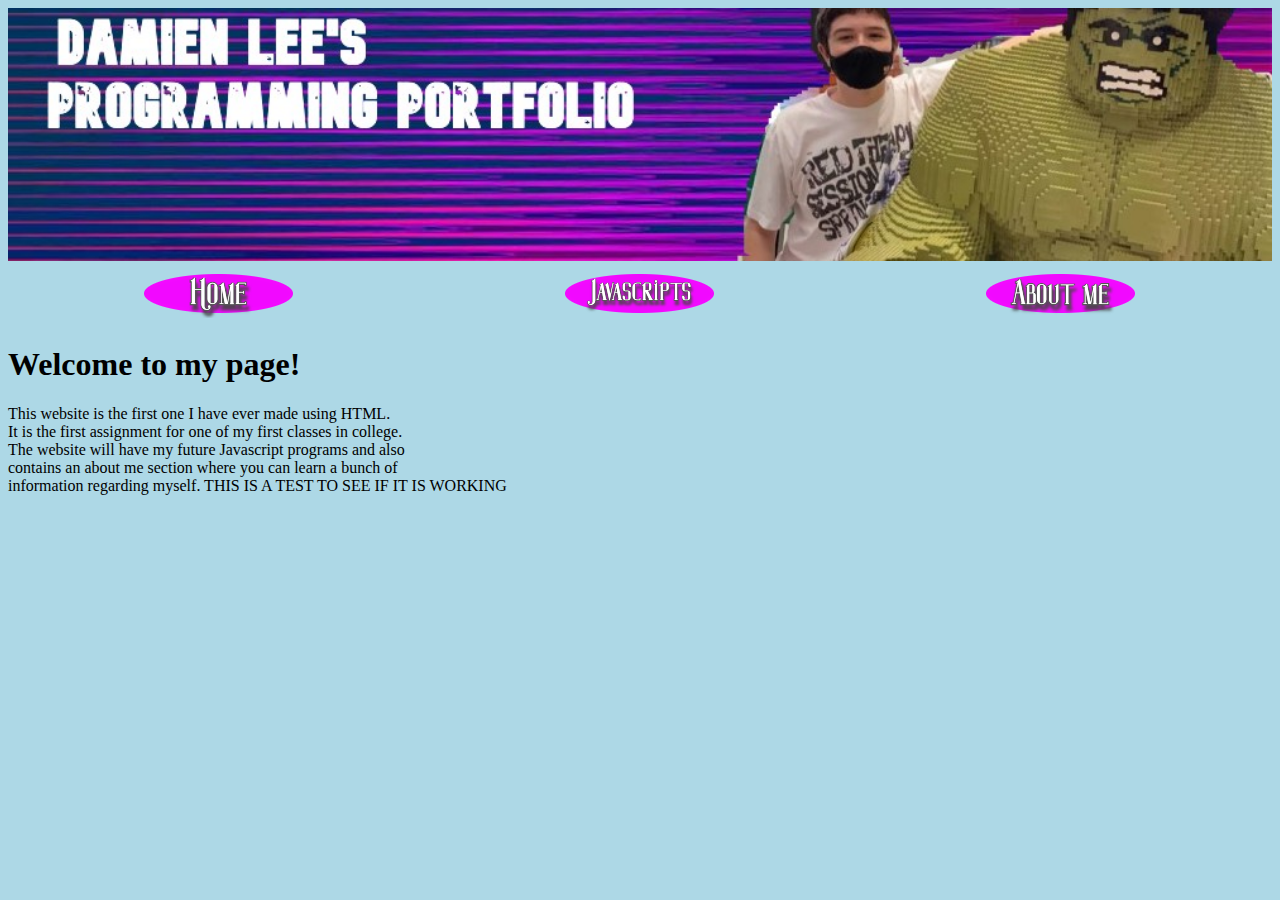
==== index.html @ c70fe454 "Update index.html" ====
<!DOCTYPE html>
<html>
    <head>
        <meta charset="utf-8">
        <title>Programming Portfolio</title>
        <link rel="stylesheet" href="damien.css">
    </head>
    <body id="bodyindex">  
            <img src="mybanner.jpeg" alt="Banner" id="banner">
            <table id="nav-table">
                <thead>
                    <tr>
                        <th id="nav-id"><a href="index.html"><img src="home.png" alt="Home" id="home-button"></a></th>
                        <th id="nav-id"><a href="javascripts.html"><img src="Javascripts.png" alt="Javascripts"></a></th>
                        <th id="nav-id"><a href="about.html"><img src="about.png" alt="About me"></a></th>
                    </tr>
                </thead>
            </table>
            <h1 id="index-h1"> Welcome to my page!</h1>
            <p id="index-p"> This website is the first one I have ever made using HTML.<br>
                It is the first assignment for one of my first classes in college.<br>
                The website will have my future Javascript programs and also<br>
                contains an about me section where you can learn a bunch of<br>
                information regarding myself. THIS IS A TEST TO SEE IF IT IS WORKING
            </p>    
    </body>
</html>
---- damien.css ----
#bodyindex, #bodyjavascripts {
                background-color: lightblue;
                 }
            #banner {
                        width: 100%;
                        margin-top: 0px;
                        margin-left: 0px;
                        margin-right: 0px;
                    }
            #nav-table {
                        width: 100%;
                       }
            #nav-id {
                        width: 350px;
                        text-align:center;
                    }
            #home-button {
                        width: 350
                         }
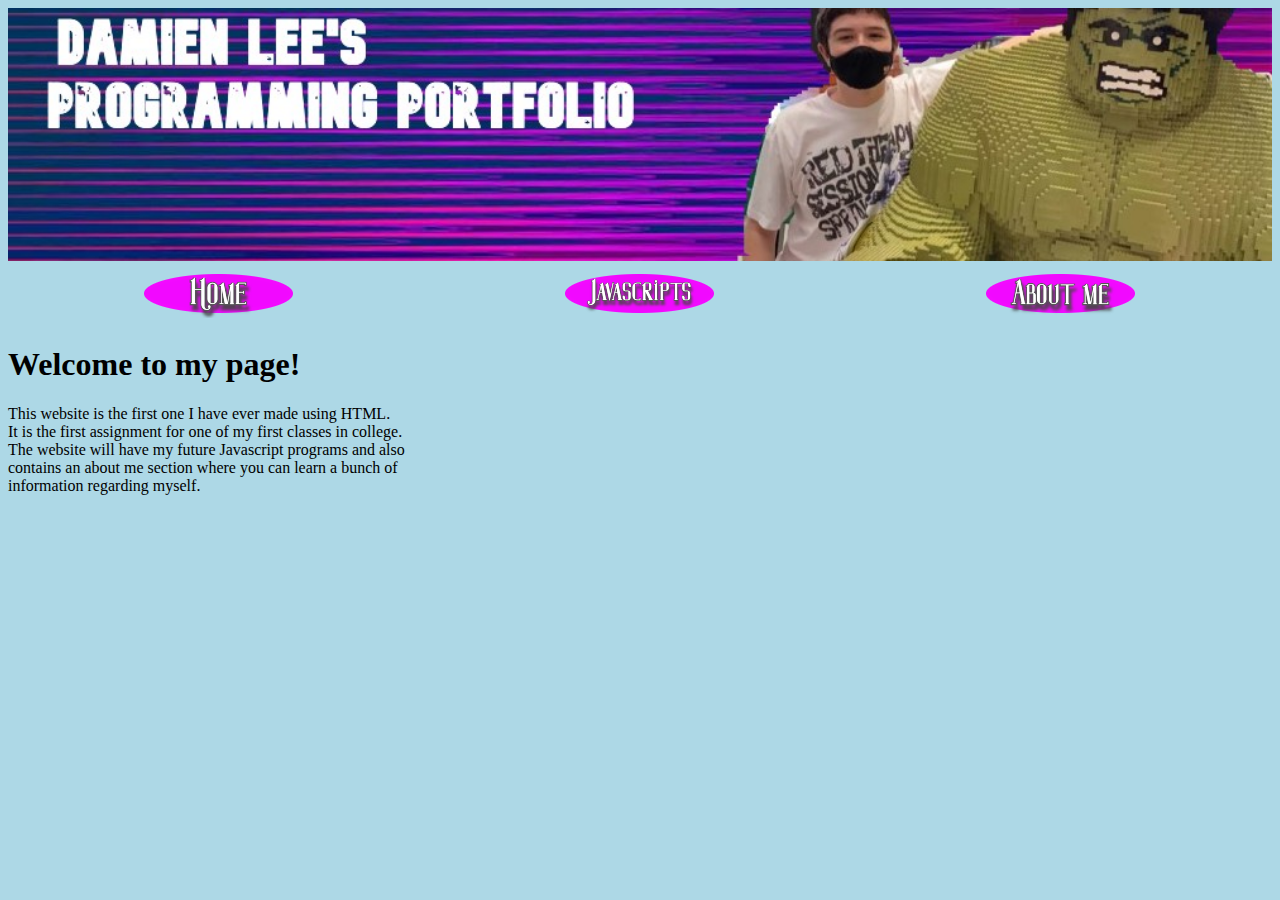
==== commit 7534b731: "Update index.html" ====
--- a/index.html
+++ b/index.html
@@ -21,7 +21,7 @@
                 It is the first assignment for one of my first classes in college.<br>
                 The website will have my future Javascript programs and also<br>
                 contains an about me section where you can learn a bunch of<br>
-                information regarding myself. THIS IS A TEST TO SEE IF IT IS WORKING
+                information regarding myself.
             </p>    
     </body>
 </html>
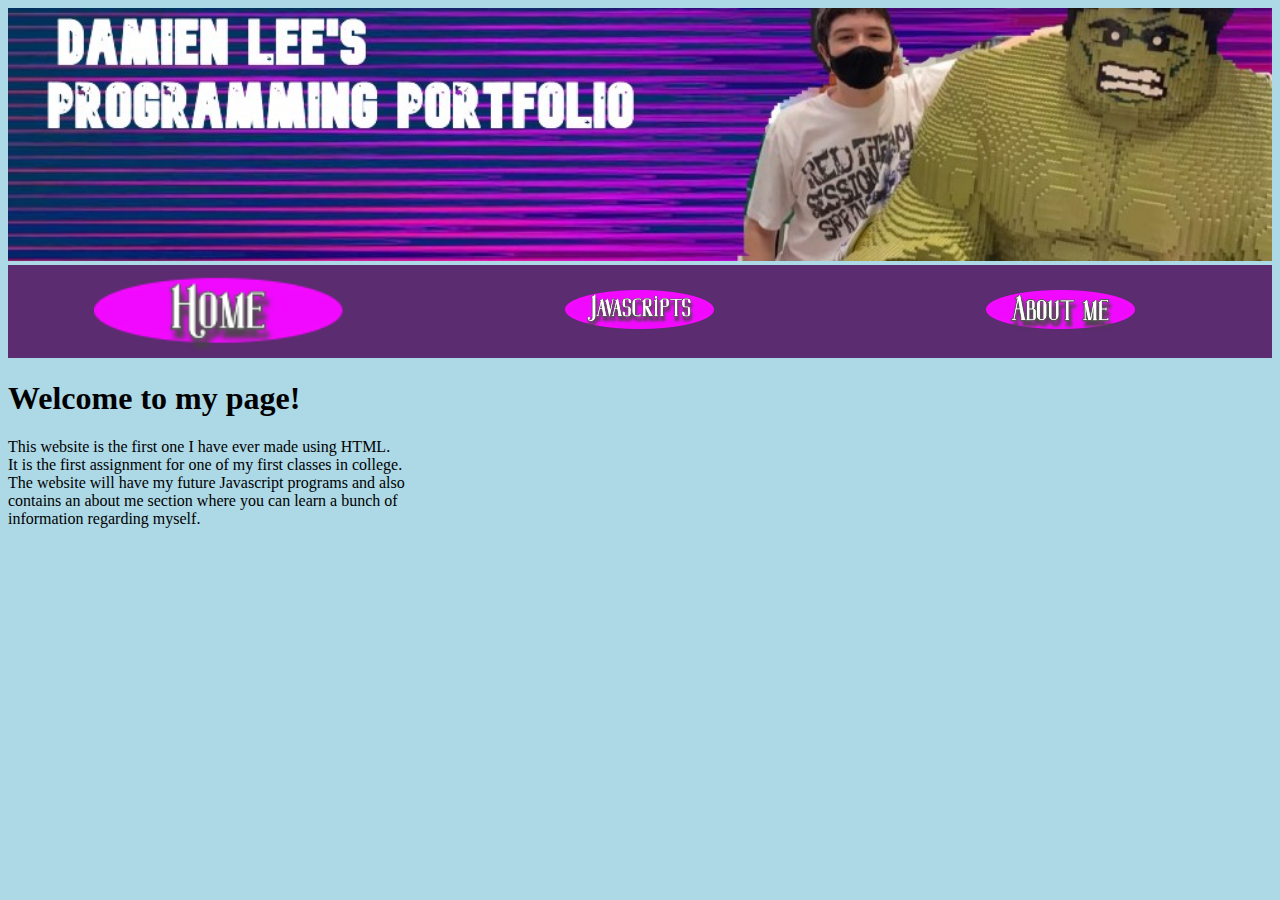
==== commit 641a7d6c: "Update index.html" ====
--- a/index.html
+++ b/index.html
@@ -11,8 +11,8 @@
                 <thead>
                     <tr>
                         <th id="nav-id"><a href="index.html"><img src="home.png" alt="Home" id="home-button"></a></th>
-                        <th id="nav-id"><a href="javascripts.html"><img src="Javascripts.png" alt="Javascripts"></a></th>
-                        <th id="nav-id"><a href="about.html"><img src="about.png" alt="About me"></a></th>
+                        <th id="nav-id"><a href="javascripts.html"><img src="Javascripts.png" alt="Javascripts" id="java-button"></a></th>
+                        <th id="nav-id"><a href="about.html"><img src="about.png" alt="About me" id="about-button"></a></th>
                     </tr>
                 </thead>
             </table>
--- a/damien.css
+++ b/damien.css
@@ -10,12 +10,14 @@
                     }
             #nav-table {
                         width: 100%;
+                        background-color: rgb(91,44,111);
+                        margin-top: 0px;
                        }
             #nav-id {
                         width: 350px;
                         text-align:center;
                     }
             #home-button {
-                        width: 350
+                        width: 250px;
                          }
             
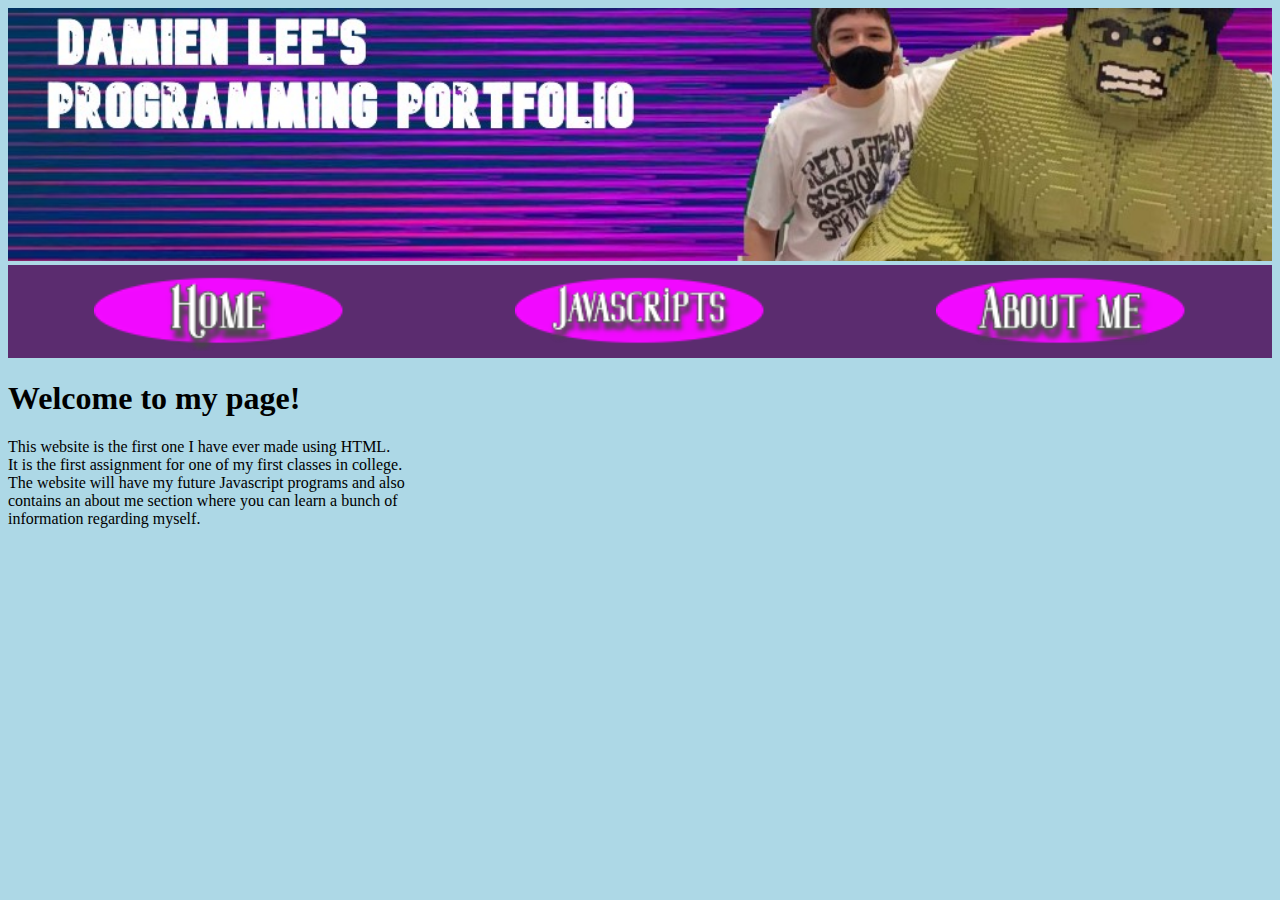
==== commit 1e08e192: "Update index.html" ====
--- a/index.html
+++ b/index.html
@@ -5,8 +5,10 @@
         <title>Programming Portfolio</title>
         <link rel="stylesheet" href="damien.css">
     </head>
-    <body id="bodyindex">  
+    <body id="bodyindex">
+        <div id="banner-div">
             <img src="mybanner.jpeg" alt="Banner" id="banner">
+        </div>
             <table id="nav-table">
                 <thead>
                     <tr>
@@ -16,6 +18,7 @@
                     </tr>
                 </thead>
             </table>
+        <div id="content">
             <h1 id="index-h1"> Welcome to my page!</h1>
             <p id="index-p"> This website is the first one I have ever made using HTML.<br>
                 It is the first assignment for one of my first classes in college.<br>
@@ -23,5 +26,6 @@
                 contains an about me section where you can learn a bunch of<br>
                 information regarding myself.
             </p>    
+        </div>
     </body>
 </html>
--- a/damien.css
+++ b/damien.css
@@ -20,4 +20,16 @@
             #home-button {
                         width: 250px;
                          }
-            
+            #java-button {
+                        width: 250px;
+                         }
+            #about-button {
+                        width: 250px;
+                          }
+            #bodyaboutme {
+                        background-image: url("myBackground.jpeg");
+                        background-repeat: no-repeat;
+                        background-size: cover;
+                        height: 1920px;
+                         }
+                      
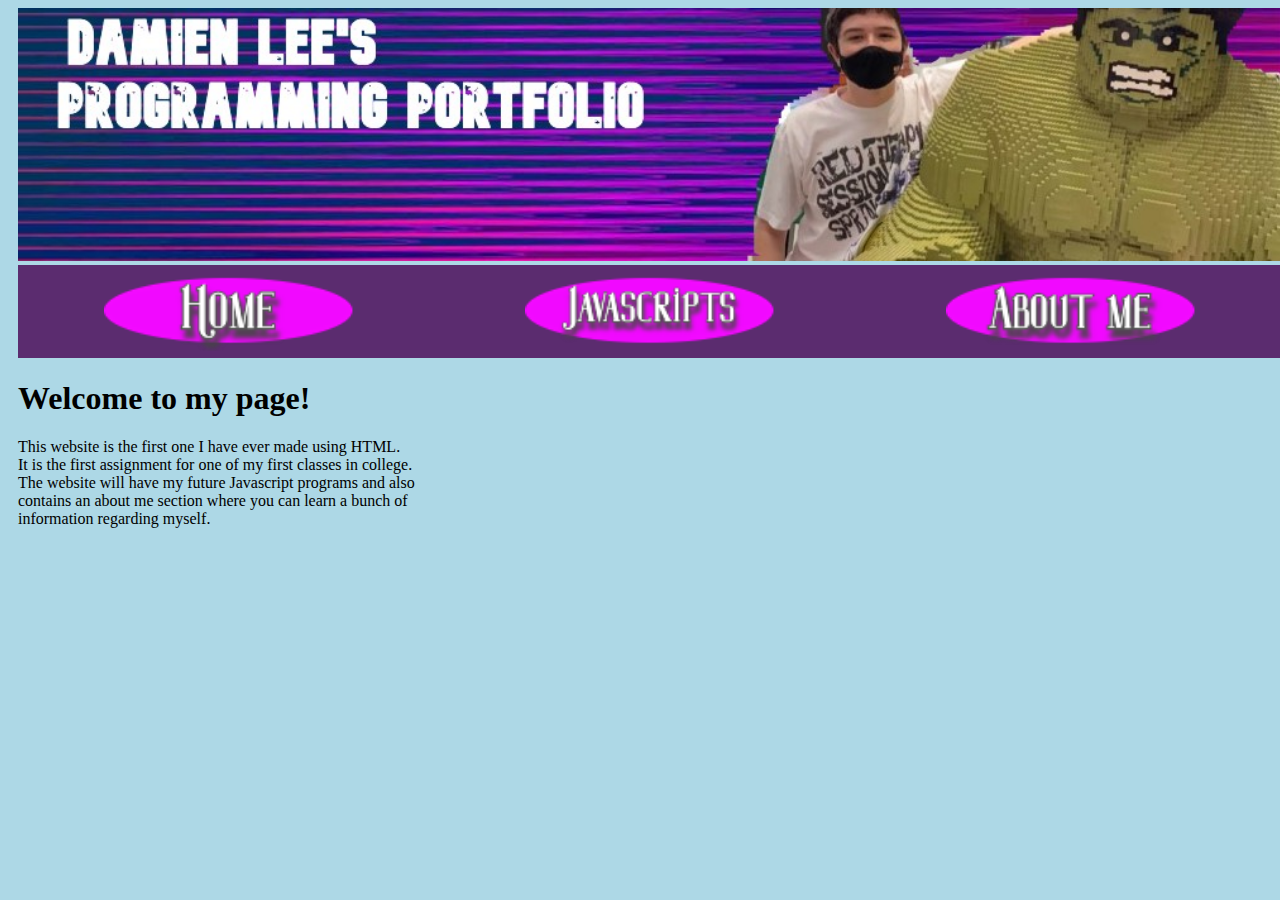
==== commit 8810bf5e: "Update index.html" ====
--- a/index.html
+++ b/index.html
@@ -6,9 +6,8 @@
         <link rel="stylesheet" href="damien.css">
     </head>
     <body id="bodyindex">
-        <div id="banner-div">
+        <div id="wrapper">
             <img src="mybanner.jpeg" alt="Banner" id="banner">
-        </div>
             <table id="nav-table">
                 <thead>
                     <tr>
@@ -18,14 +17,15 @@
                     </tr>
                 </thead>
             </table>
-        <div id="content">
+         <div id="content">
             <h1 id="index-h1"> Welcome to my page!</h1>
             <p id="index-p"> This website is the first one I have ever made using HTML.<br>
                 It is the first assignment for one of my first classes in college.<br>
                 The website will have my future Javascript programs and also<br>
                 contains an about me section where you can learn a bunch of<br>
                 information regarding myself.
-            </p>    
+            </p> 
+         </div>
         </div>
     </body>
 </html>
--- a/damien.css
+++ b/damien.css
@@ -32,4 +32,11 @@
                         background-size: cover;
                         height: 1920px;
                          }
+            #wrapper {
+                        width: 100%;
+                        margin-left: auto;
+                        margin-right: auto;
+                        padding-left: 10px;
+                        padding-right: 10px;
+                     }
                       
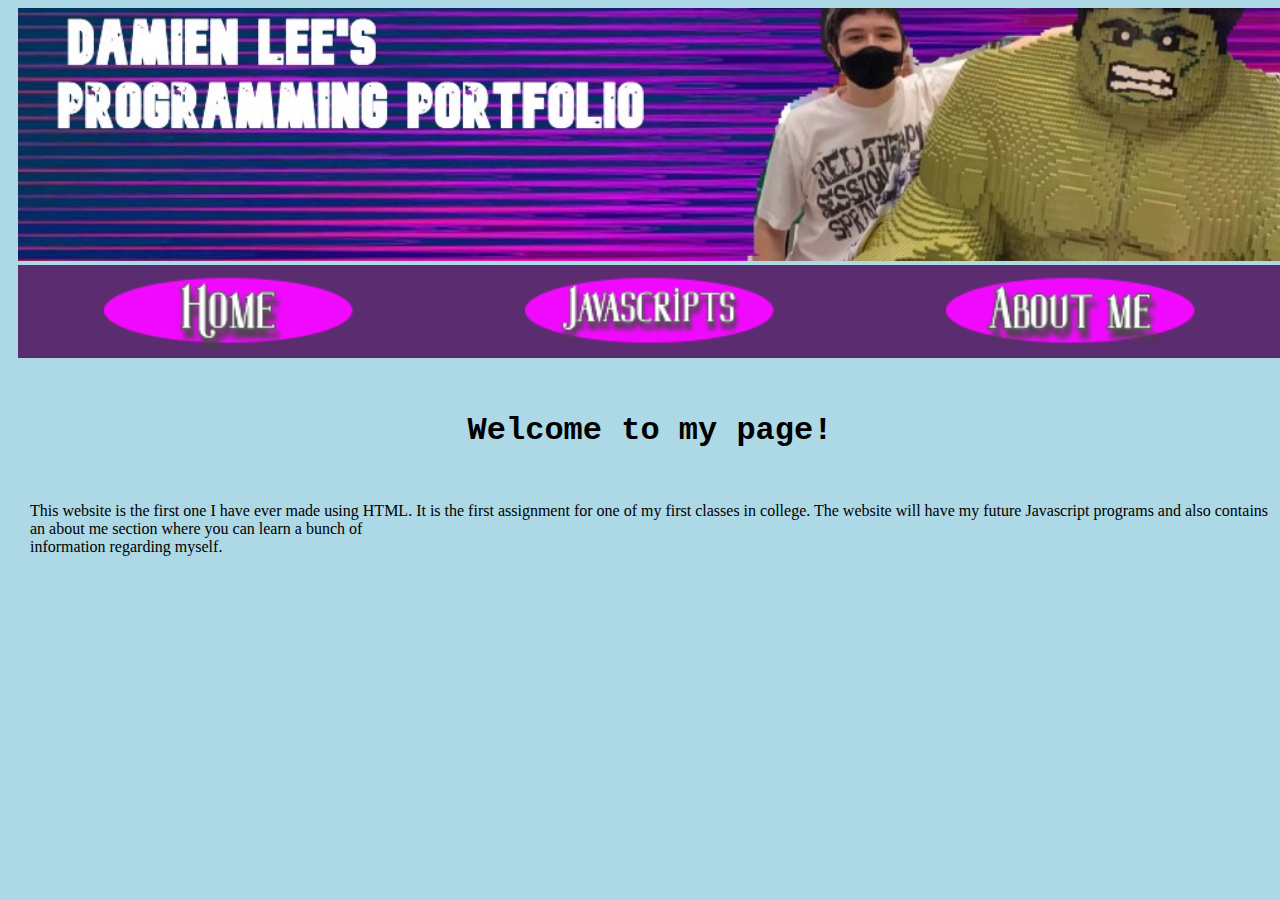
==== commit ab758794: "Update index.html" ====
--- a/index.html
+++ b/index.html
@@ -19,9 +19,9 @@
             </table>
          <div id="content">
             <h1 id="index-h1"> Welcome to my page!</h1>
-            <p id="index-p"> This website is the first one I have ever made using HTML.<br>
-                It is the first assignment for one of my first classes in college.<br>
-                The website will have my future Javascript programs and also<br>
+            <p id="index-p"> This website is the first one I have ever made using HTML.
+                It is the first assignment for one of my first classes in college.
+                The website will have my future Javascript programs and also
                 contains an about me section where you can learn a bunch of<br>
                 information regarding myself.
             </p> 
--- a/damien.css
+++ b/damien.css
@@ -39,4 +39,13 @@
                         padding-left: 10px;
                         padding-right: 10px;
                      }
+            #content {
+                        margin-left: 12px;
+                        margin-right: 12px;
+                     }
+            h1 {
+                        padding: 32px;
+                        text-align: center;
+                        font-family: courier new;
+               }
                       
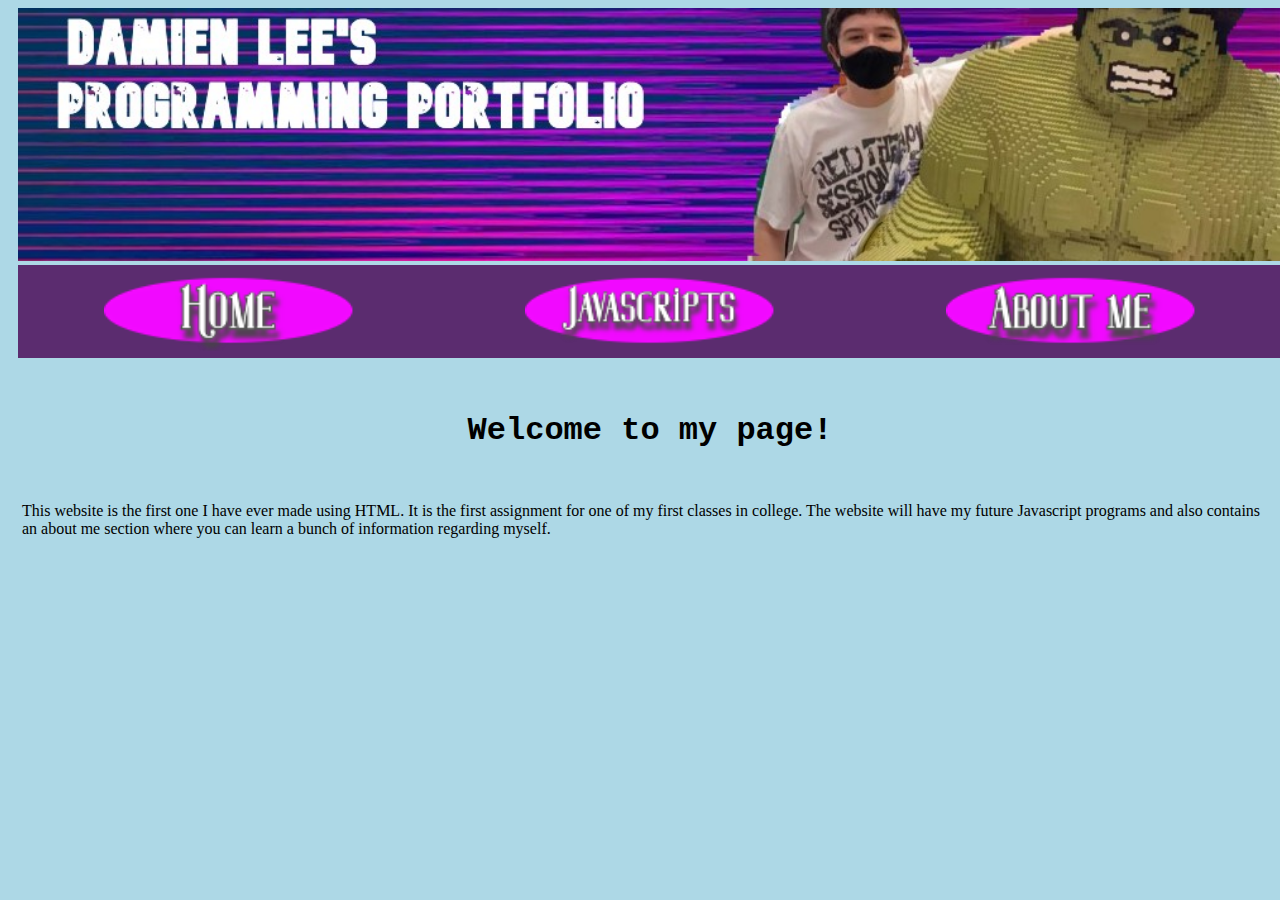
==== commit c854ef93: "Update index.html" ====
--- a/index.html
+++ b/index.html
@@ -22,7 +22,7 @@
             <p id="index-p"> This website is the first one I have ever made using HTML.
                 It is the first assignment for one of my first classes in college.
                 The website will have my future Javascript programs and also
-                contains an about me section where you can learn a bunch of<br>
+                contains an about me section where you can learn a bunch of
                 information regarding myself.
             </p> 
          </div>
--- a/damien.css
+++ b/damien.css
@@ -40,8 +40,8 @@
                         padding-right: 10px;
                      }
             #content {
-                        margin-left: 12px;
-                        margin-right: 12px;
+                        margin-left: 4px;
+                        margin-right: 4px;
                      }
             h1 {
                         padding: 32px;
